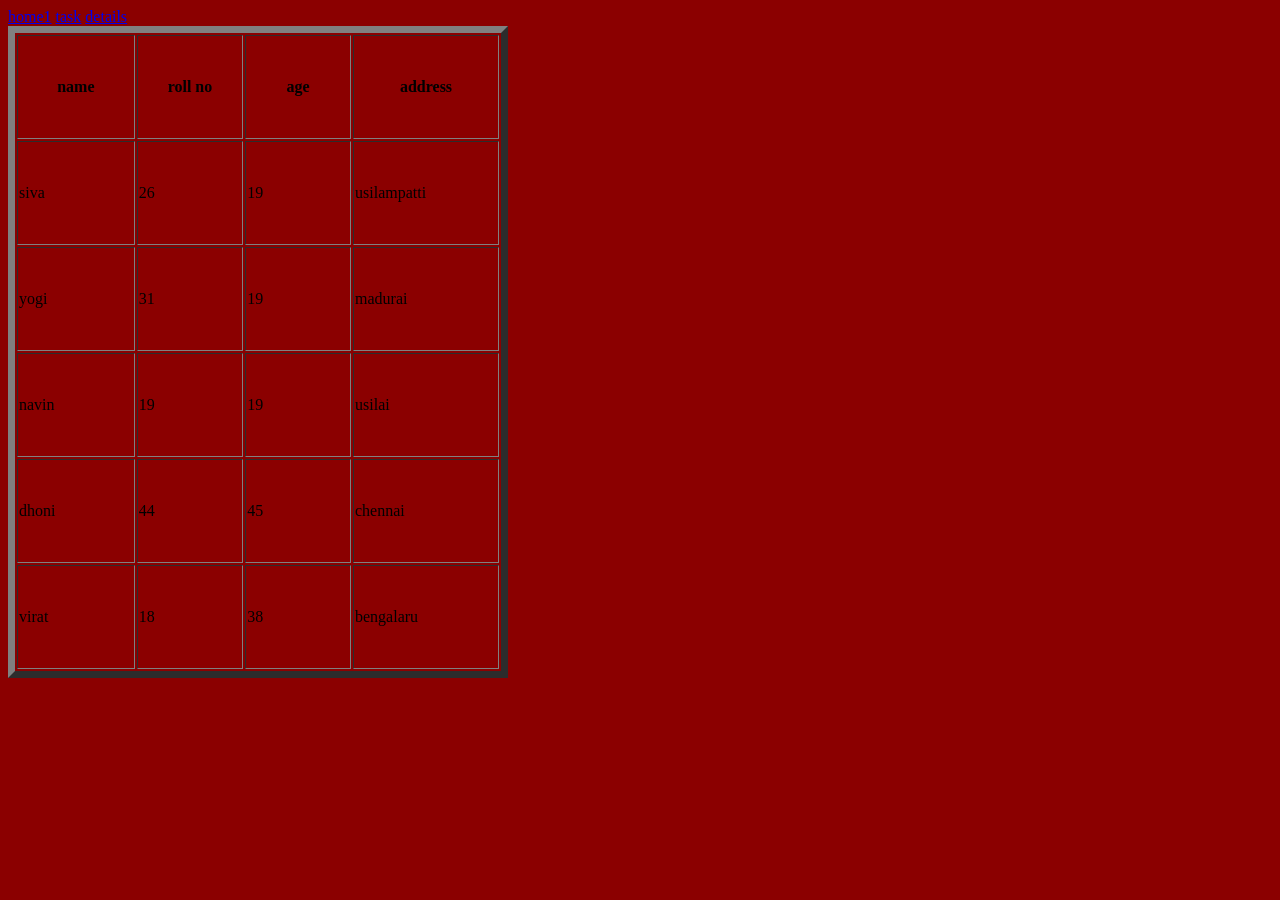
==== details.html @ 1f6516da "first commit" ====
<!DOCTYPE html>
<html lang="en">
<head>
    <meta charset="UTF-8">
    <meta name="viewport" content="width=device-width, initial-scale=1.0">
    <title>Document</title>
    <link rel="stylesheet" href="stylesheet.css">
</head>
<body>
     <div>
        <a href="home1.html">home1</a>
    <a href="task.html">task</a>
    <a href="details">details</a>
        <table border="7">
       <tr>
        <th>name</th> <th>roll no</th> <th>age</th> <th>address</th>
        <tr>
        <td>siva</td> <td>26</td> <td>19</td>  <td>usilampatti</td>
         </tr> 
         <td>yogi</td> <td>31</td> <td>19</td> <td>madurai</td>
         <tr>
            <td>navin</td> <td>19</td> <td>19</td> <td>usilai</td>
            <tr>
            <td>dhoni</td> <td>44</td> <td>45</td> <td>chennai</td>
            <tr>
                <td>virat</td> <td>18</td> <td>38</td> <td>bengalaru</td>
            </tr>
        </tr>
    </table>
     </div>
 </body>
</html>
---- stylesheet.css ----
*{
    height: 100px;
    width: 500px; 
    background-color:darkred;
    column-gap: 30pc;
}
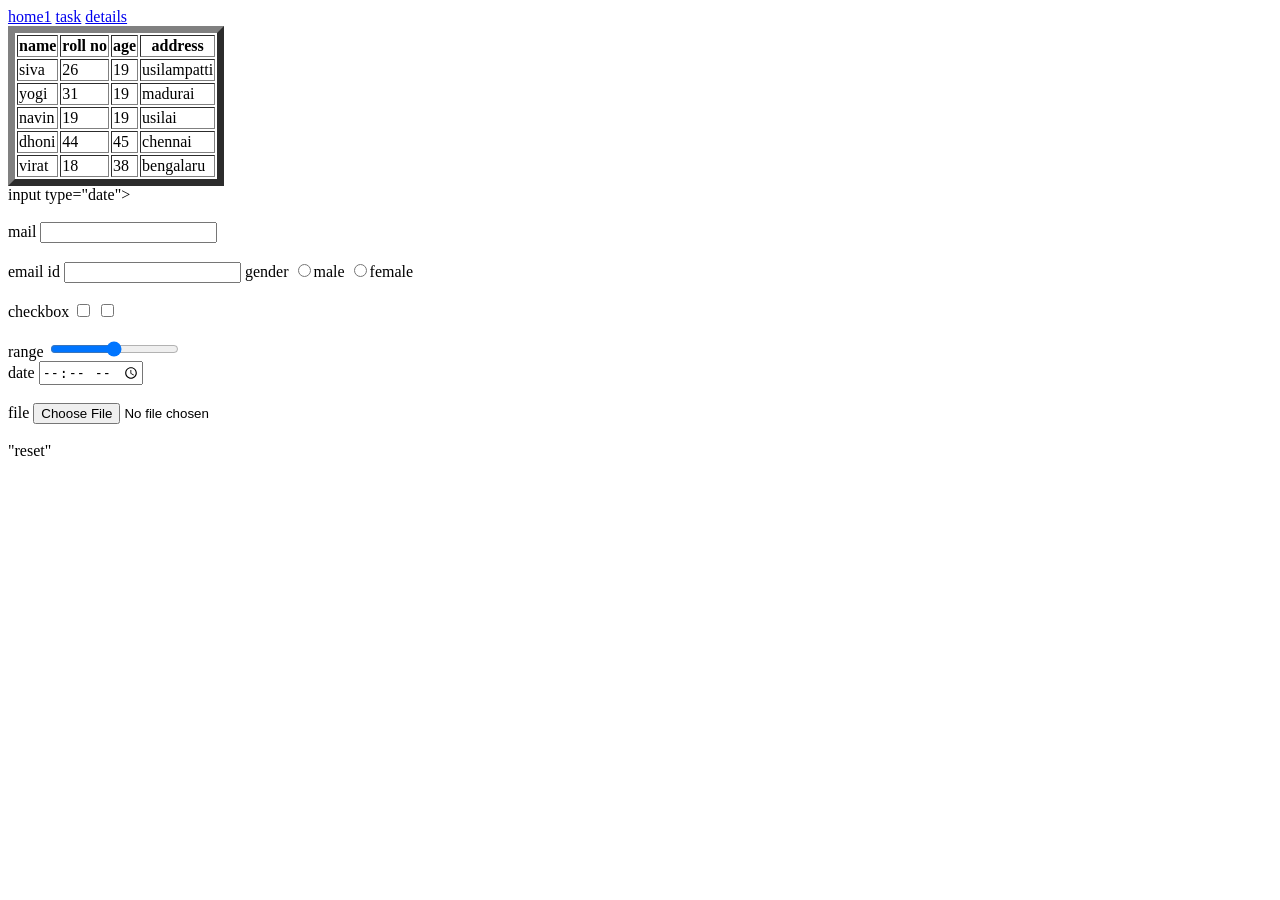
==== commit 900da72e: "dealing" ====
--- a/details.html
+++ b/details.html
@@ -30,4 +30,36 @@
      </div>
  </body>
 </html>   
-     +     input type="date">
+    <br>
+    <br>
+    <label >mail</label>
+    <input type="email">
+    <br>
+    <br>
+    <label >email id</label>
+     <input type="password">
+     <label>gender</label>
+   <pr><input type="radio">male</pr>
+   <pr><input type="radio">female</pr> 
+   <br>
+   <br>
+   <label>checkbox</label>
+   <input type="checkbox">
+   <input type="checkbox" style="color: black;font-style: initial;">
+   <br>
+   <br>
+   <label >range</label>
+   <input type="range">
+   <br>
+   <label>date</label>
+   <input type="time">
+   <br>
+   <br>
+<label>file</label>
+<input type="file">
+<br>
+<br>
+<label >"reset"</label >
+   
+<br>
--- a/stylesheet.css
+++ b/stylesheet.css
@@ -1,6 +1,26 @@
-*{
+*box1{
     height: 100px;
     width: 500px; 
     background-color:darkred;
-    column-gap: 30pc;
-}+    column-gap: 30px;
+}
+ *box2{
+        display: flex;
+        flex-direction: row;
+        column-gap: 1px;
+        background-color: blue;
+        height: 100px;
+        width: 150px;
+        padding: 30px;
+        border-radius: 10px;
+    }
+    *box3{
+        display: flex;
+        flex-direction: row;
+        column-gap: 10px;
+        background-color: hotpink;
+        height: 100px;
+        width: 150px;
+        padding:30px ;
+        border-radius: 10px;
+    }
